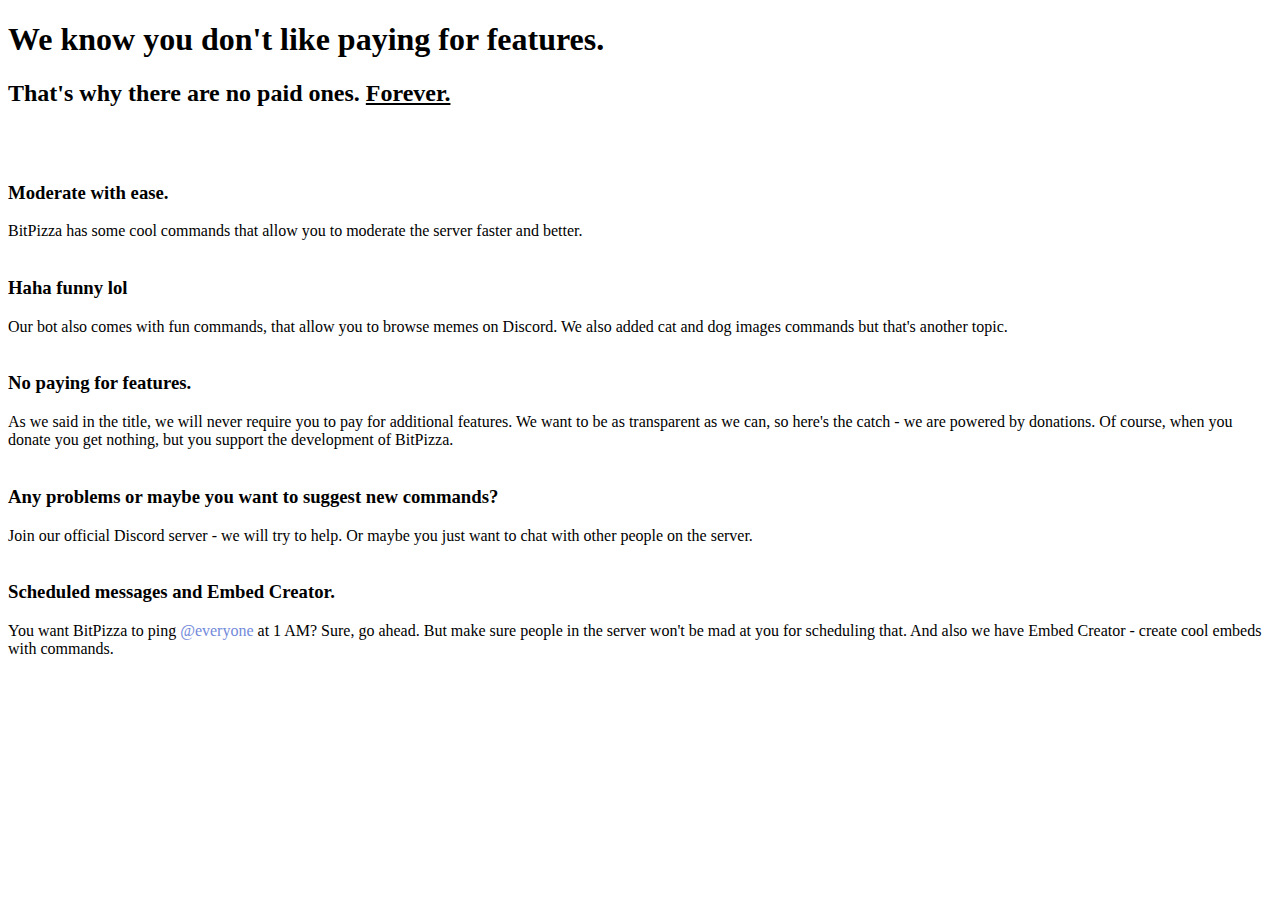
==== index.html @ 3f3bfd9c "changed" ====
<!DOCTYPE html>
<html>
  <head>
    <meta charset="utf-8">
    <meta name="viewport" content="width=device-width">
    <link href="css/style.css" rel="stylesheet" type="text/css" />
        <!-- Link MLib CSS to your website -->
    <link rel="stylesheet" href="https://mlib.minejaj.pl/1.00/mlib-main.min.css">
    <!-- Include MLib CSS Extension (optional) -->
    <link rel="stylesheet" href="https://mlib.minejaj.pl/1.00/mlib-extension.min.css">
    <!-- Primary Meta Tags -->
<title>BitPizza</title>
<meta name="title" content="BitPizza">
<meta name="description" content="The cool bot that maked by damianYT1P For discord.">

<!-- Open Graph / Facebook -->
<meta property="og:type" content="website">
<meta property="og:url" content="https://BitPizza.damianyt1p.repl.co/">
<meta property="og:title" content="BitPizza">
<meta property="og:description" content="The cool bot that maked by damianYT1P For discord.">
<meta property="og:image" content="">

<!-- Twitter -->
<meta property="twitter:card" content="summary_large_image">
<meta property="twitter:url" content="https://BitPizza.damianyt1p.repl.co/">
<meta property="twitter:title" content="BitPizza">
<meta property="twitter:description" content="The cool bot that maked by damianYT1P For discord.">
<meta property="twitter:image" content="">

<meta property="keywords" content="bot, discord, pizza, bitpizza">
  </head>
  <body class="body-center">
    <script src="js/script.js"></script>

<h1 class="font-lato">We know you don't like paying for features.</h1>
<h2 class="font-lato">That's why there are no paid ones. <u>Forever.</u></h2>
<br>
<br>

<h3 class="font-lato">Moderate with ease.</h3>
BitPizza has some cool commands that allow you to moderate the server faster and better.

<br>
<br>

<h3 class="font-lato">Haha funny lol</h3>
Our bot also comes with fun commands, that allow you to browse memes on Discord. We also added cat and dog images commands but that's another topic.

<br>
<br>

<h3>No paying for features.</h3>
As we said in the title, we will never require you to pay for additional features. We want to be as transparent as we can, so here's the catch - we are powered by donations. Of course, when you donate you get nothing, but you support the development of BitPizza.

<br>
<br>

<h3>Any problems or maybe you want to suggest new commands?</h3>
Join our official Discord server - we will try to help. Or maybe you just want to chat with other people on the server.

<br>
<br>

<h3>Scheduled messages and Embed Creator.</h3>
You want BitPizza to ping <bold style="color:#7289DA">@everyone</bold> at 1 AM? Sure, go ahead. But make sure people in the server won't be mad at you for scheduling that. And also we have Embed Creator - create cool embeds with commands.

</body>
</html>
---- css/style.css ----
a {
  text-decoration: none;
}

underline {
  text-decoration: underline;
}

body {
  
}
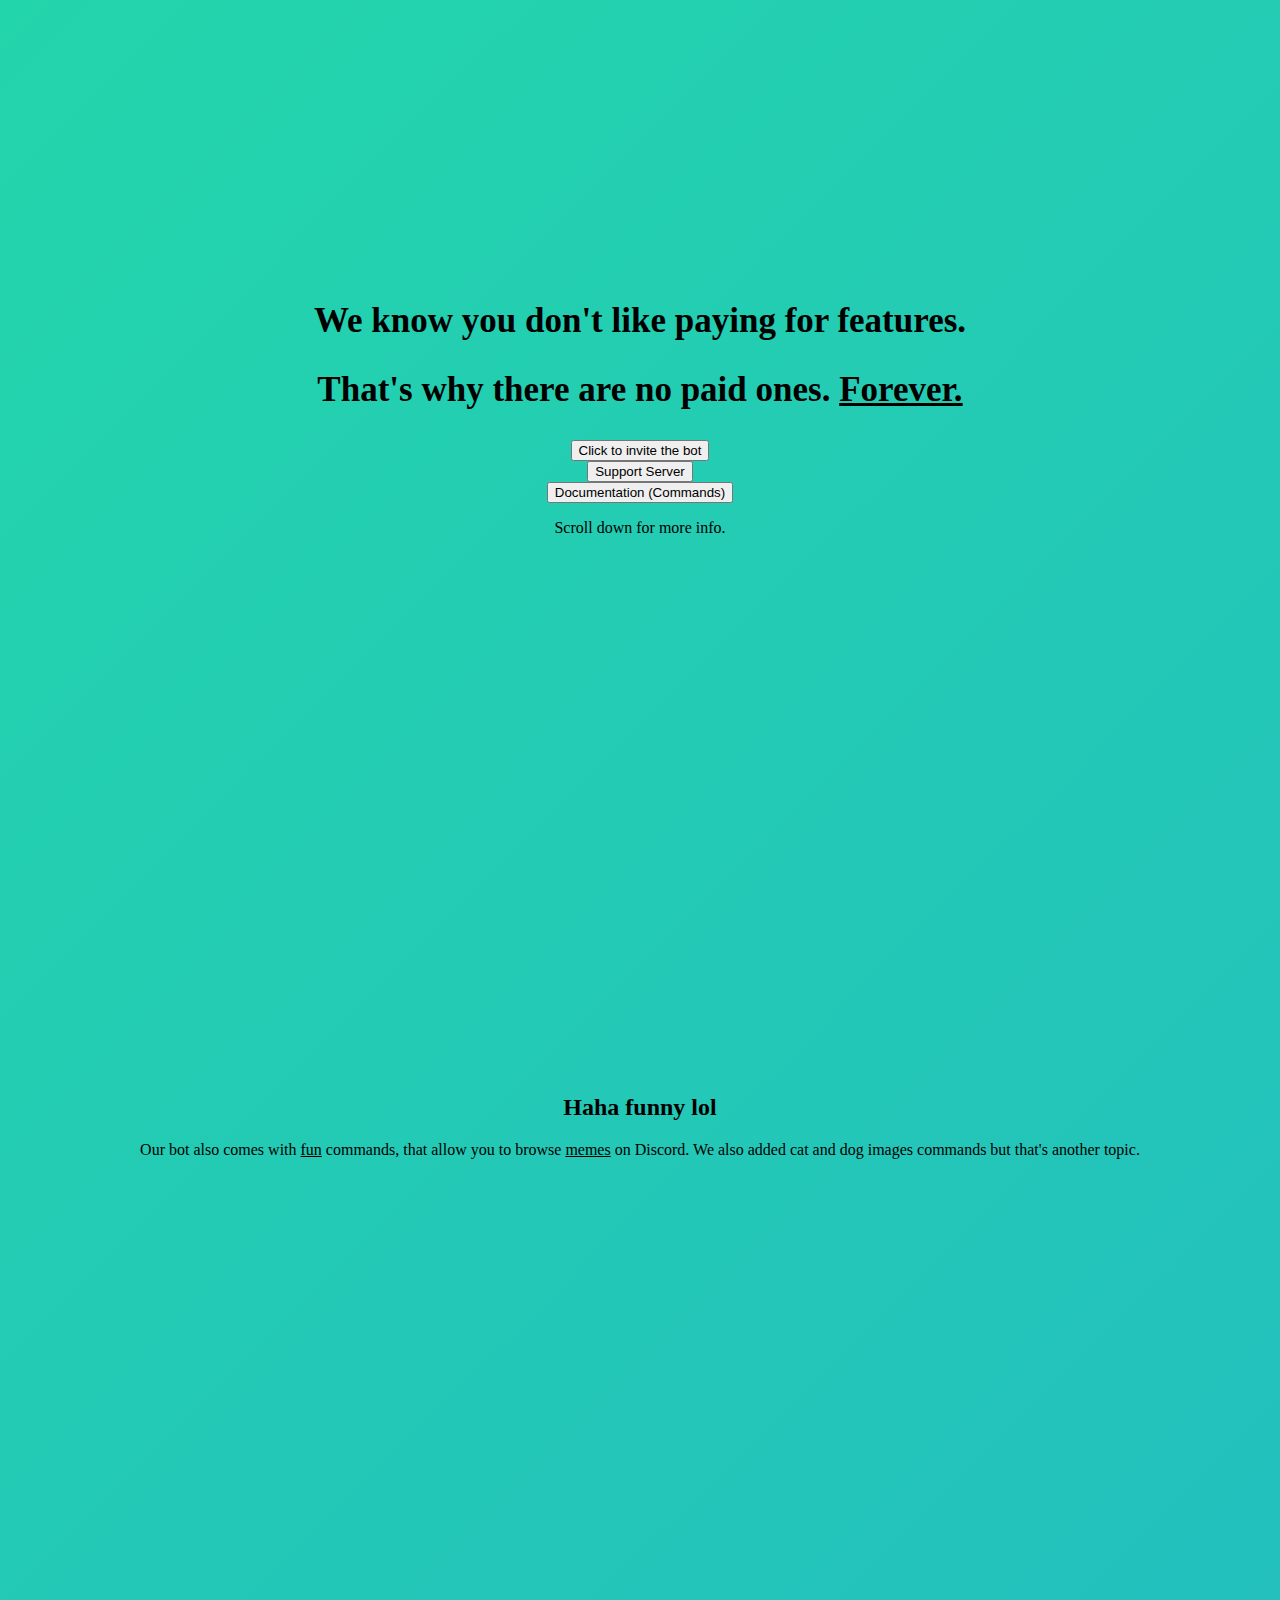
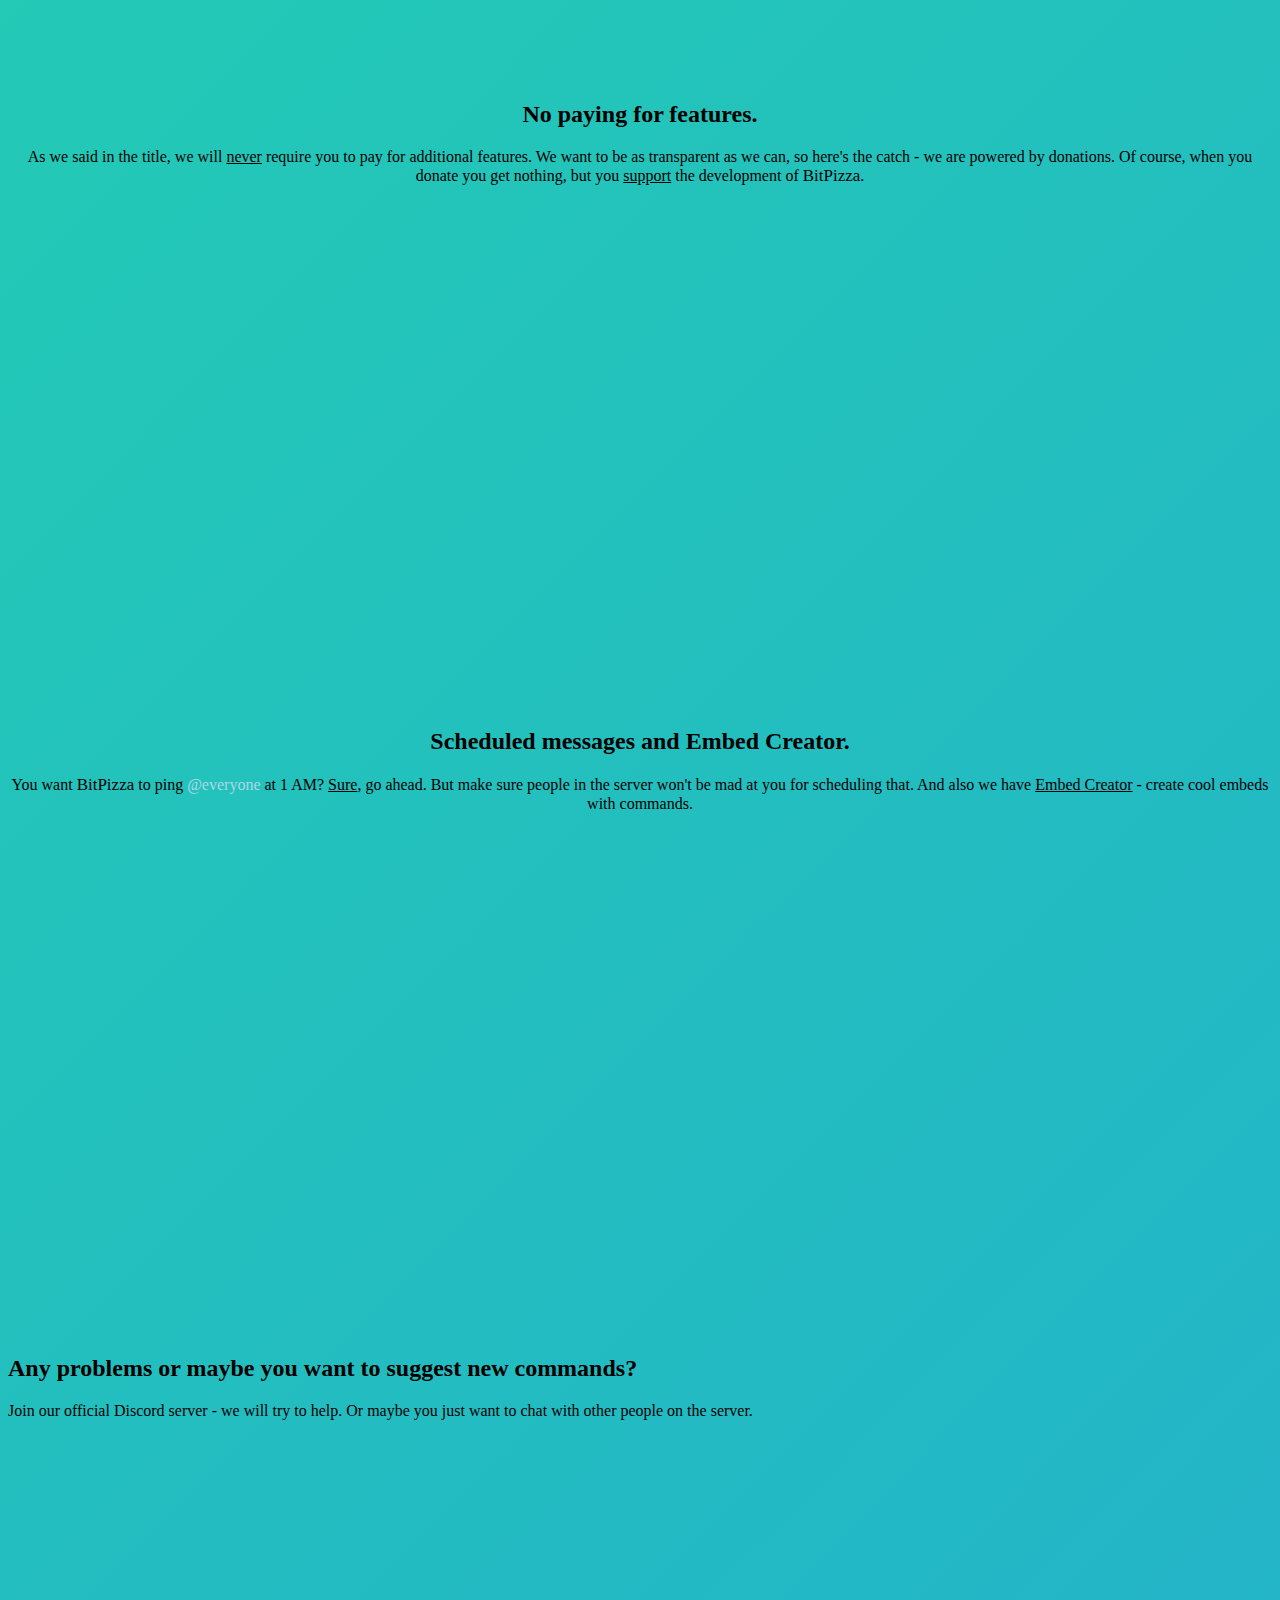
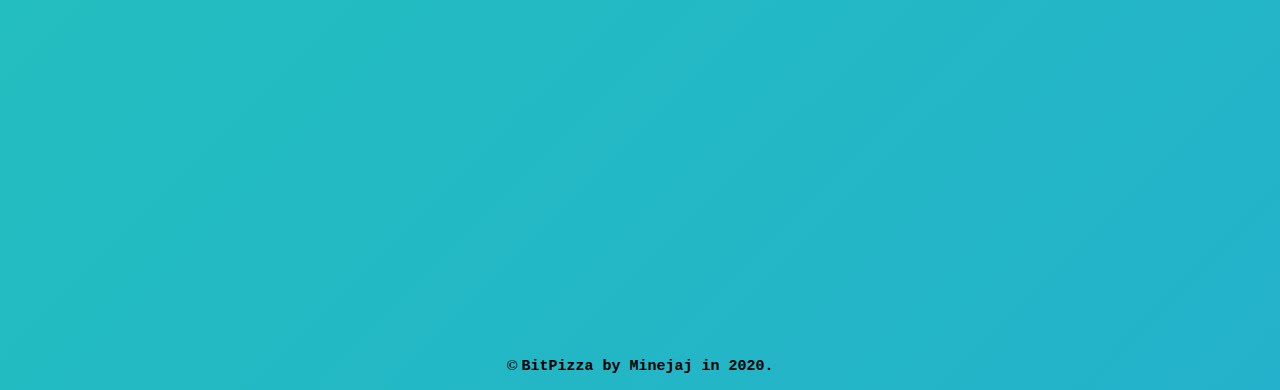
==== commit bf5d3804: "Website Version: 1.0" ====
--- a/index.html
+++ b/index.html
@@ -9,60 +9,134 @@
     <!-- Include MLib CSS Extension (optional) -->
     <link rel="stylesheet" href="https://mlib.minejaj.pl/1.00/mlib-extension.min.css">
     <!-- Primary Meta Tags -->
-<title>BitPizza</title>
+<title>BitPizza | Free Discord Bot</title>
 <meta name="title" content="BitPizza">
-<meta name="description" content="The cool bot that maked by damianYT1P For discord.">
+<meta name="description" content="The cool bot that maked by damianYT1P For Discord.">
 
 <!-- Open Graph / Facebook -->
 <meta property="og:type" content="website">
 <meta property="og:url" content="https://BitPizza.damianyt1p.repl.co/">
 <meta property="og:title" content="BitPizza">
-<meta property="og:description" content="The cool bot that maked by damianYT1P For discord.">
+<meta property="og:description" content="The cool bot that maked by damianYT1P For Discord.">
 <meta property="og:image" content="">
 
 <!-- Twitter -->
 <meta property="twitter:card" content="summary_large_image">
 <meta property="twitter:url" content="https://BitPizza.damianyt1p.repl.co/">
 <meta property="twitter:title" content="BitPizza">
-<meta property="twitter:description" content="The cool bot that maked by damianYT1P For discord.">
+<meta property="twitter:description" content="The cool bot that maked by damianYT1P For Discord.">
 <meta property="twitter:image" content="">
+<style>
+bit {
+  font-size: 17px;
+}
 
+body {
+	background: linear-gradient(-45deg, #ee7752, #e73c7e, #23a6d5, #23d5ab);
+	background-size: 400% 400%;
+	animation: gradient 15s ease infinite;
+}
+
+@keyframes gradient {
+	0% {
+		background-position: 0% 50%;
+	}
+	50% {
+		background-position: 100% 50%;
+	}
+	100% {
+		background-position: 0% 50%;
+	}
+}
+
+.title-text {
+  font-size: 35px;
+  text-decoration: bold;
+}
+
+.footer-text {
+  font-size: 15px;
+}
+
+body::-webkit-scrollbar {
+    width: 11px;
+  position: absolute;
+  right: 50px;
+}
+body::-webkit-scrollbar-track {
+    -webkit-box-shadow: inset 0 0 4px rgba(0,0,0,0.3);
+    background-color: #E3E3E3;
+}
+body::-webkit-scrollbar-thumb {
+  background-color: #FFAB5C;
+}
+
+</style>
 <meta property="keywords" content="bot, discord, pizza, bitpizza">
   </head>
   <body class="body-center">
     <script src="js/script.js"></script>
+<br><br><br><br><br><br><br><br><br><br><br><br><br><br><br>
+<center><h1 class="font-lato title-text">We know you don't like paying for features.</h1>
+<h2 class="font-lato title-text">That's why there are no paid ones. <u>Forever.</u></h2>
+<div class="center-9"><a href="https://discord.com/api/oauth2/authorize?client_id=714202739965427742&permissions=348613878&scope=bot" target="_blank"><button class="modern-btn-orange font-nunito-700">Click to invite the bot</button></a><br>
+<a href="https://discord.gg/zQmHAqR" target="_blank"><button class="modern-btn-orange font-nunito-700">Support Server</button></a><br>
+<a href="docs/" target="_blank"><button class="modern-btn-orange font-nunito-700">Documentation (Commands)</button></a></div>
+<p>Scroll down for more info.</p>
 
-<h1 class="font-lato">We know you don't like paying for features.</h1>
-<h2 class="font-lato">That's why there are no paid ones. <u>Forever.</u></h2>
-<br>
-<br>
+<br><br><br><br>
+<br><br><br><br>
+<br><br><br><br>
+<br><br><br><br>
+<br><br><br><br>
+<br><br><br><br>
+<br><br><br><br><br>
 
-<h3 class="font-lato">Moderate with ease.</h3>
-BitPizza has some cool commands that allow you to moderate the server faster and better.
+<div class="center-8"><h2 class="font-lato">Haha funny lol</h2>
+Our bot also comes with <u>fun</u> commands, that allow you to browse <u>memes</u> on Discord. We also added cat and dog images commands but that's another topic.</div>
 
-<br>
-<br>
+<br><br><br><br>
+<br><br><br><br>
+<br><br><br><br>
+<br><br><br><br>
+<br><br><br><br>
+<br><br><br><br>
+<br><br><br><br><br>
 
-<h3 class="font-lato">Haha funny lol</h3>
-Our bot also comes with fun commands, that allow you to browse memes on Discord. We also added cat and dog images commands but that's another topic.
+<div class="center-8"><h2 class="font-lato">No paying for features.</h2>
+As we said in the title, we will <u>never</u> require you to pay for additional features. We want to be as transparent as we can, so here's the catch - we are powered by donations. Of course, when you donate you get nothing, but you <u>support</u> the development of <bit>BitPizza</bit>.</div>
 
-<br>
-<br>
+<br><br><br><br>
+<br><br><br><br>
+<br><br><br><br>
+<br><br><br><br>
+<br><br><br><br>
+<br><br><br><br>
+<br><br><br><br><br>
 
-<h3>No paying for features.</h3>
-As we said in the title, we will never require you to pay for additional features. We want to be as transparent as we can, so here's the catch - we are powered by donations. Of course, when you donate you get nothing, but you support the development of BitPizza.
+<div class="center-8"><h2 class="font-lato">Scheduled messages and Embed Creator.</h2>
+You want <bit>BitPizza</bit> to ping <bold style="color:#add8e6">@everyone</bold> at 1 AM? <u>Sure</u>, go ahead. But make sure people in the server won't be mad at you for scheduling that. And also we have <u>Embed Creator</u> - create cool embeds with commands.</center></div>
 
-<br>
-<br>
+<br><br><br><br>
+<br><br><br><br>
+<br><br><br><br>
+<br><br><br><br>
+<br><br><br><br>
+<br><br><br><br>
+<br><br><br><br><br>
 
-<h3>Any problems or maybe you want to suggest new commands?</h3>
-Join our official Discord server - we will try to help. Or maybe you just want to chat with other people on the server.
+<div class="center-8"><h2 class="font-lato">Any problems or maybe you want to suggest new commands?</h2>
+Join our official Discord server - we will try to help. Or maybe you just want to chat with other people on the server.</div>
 
-<br>
-<br>
+<br><br><br><br>
+<br><br><br><br>
+<br><br><br><br>
+<br><br><br><br>
+<br><br><br><br>
+<br><br><br><br>
+<br><br><br><br><br>
 
-<h3>Scheduled messages and Embed Creator.</h3>
-You want BitPizza to ping <bold style="color:#7289DA">@everyone</bold> at 1 AM? Sure, go ahead. But make sure people in the server won't be mad at you for scheduling that. And also we have Embed Creator - create cool embeds with commands.
 
+<center><h3 class="footer-text">© <code>BitPizza by Minejaj in 2020.</p></cody></center>
 </body>
 </html>--- a/css/style.css
+++ b/css/style.css
@@ -2,10 +2,10 @@
   text-decoration: none;
 }
 
-underline {
+u {
   text-decoration: underline;
 }
 
 body {
-  
+  color: black;
 }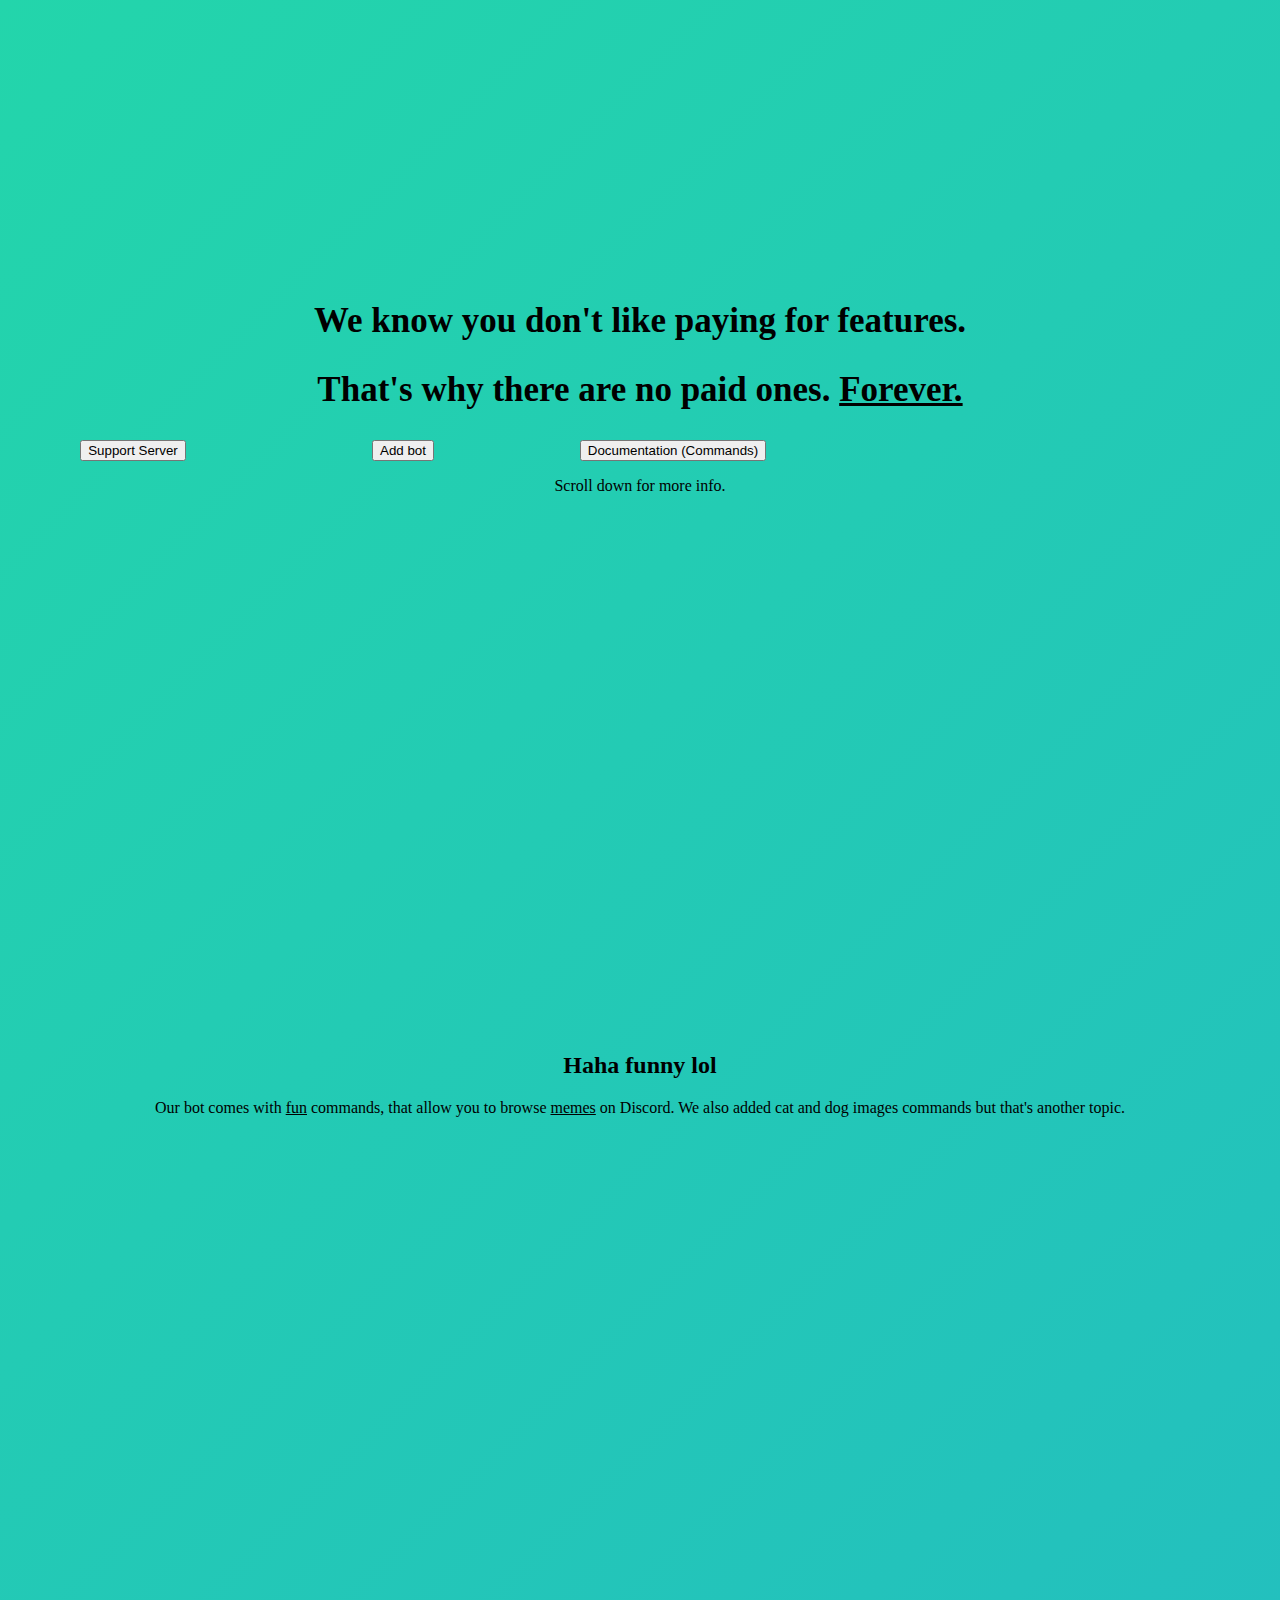
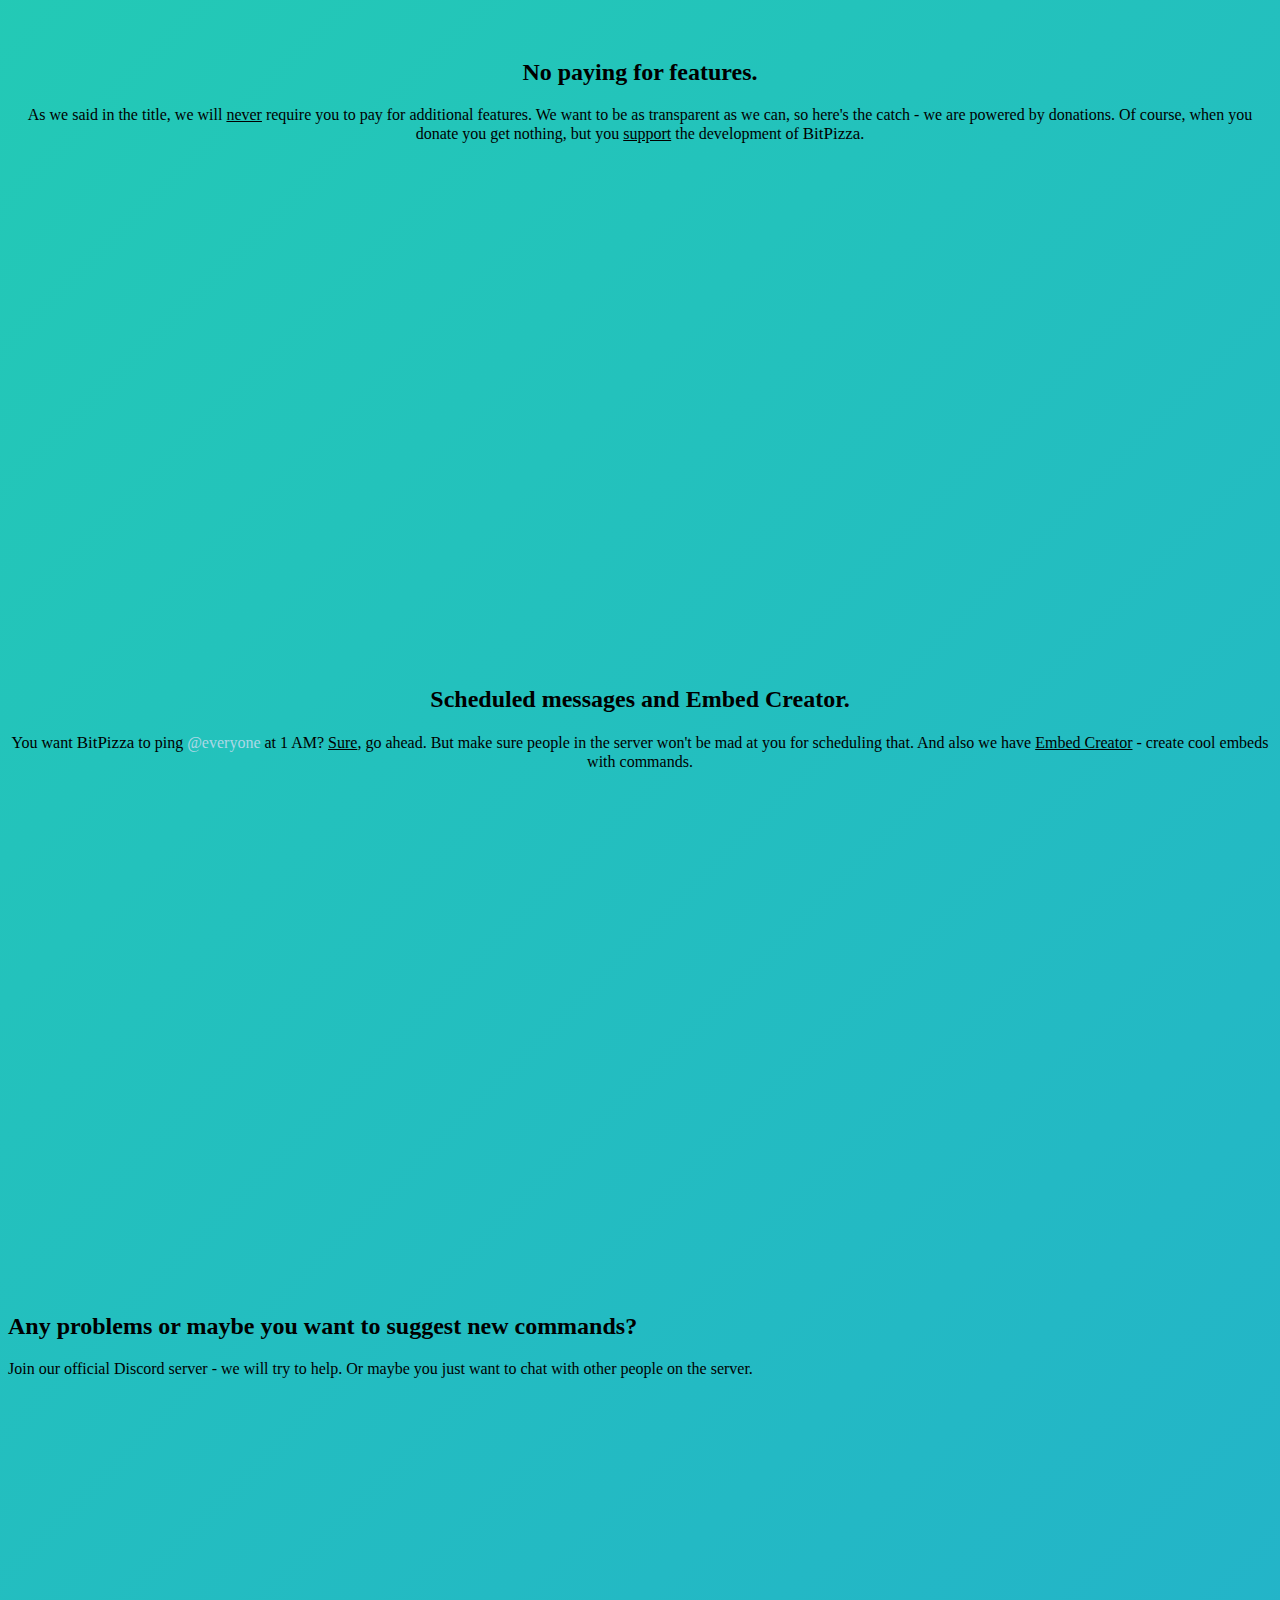
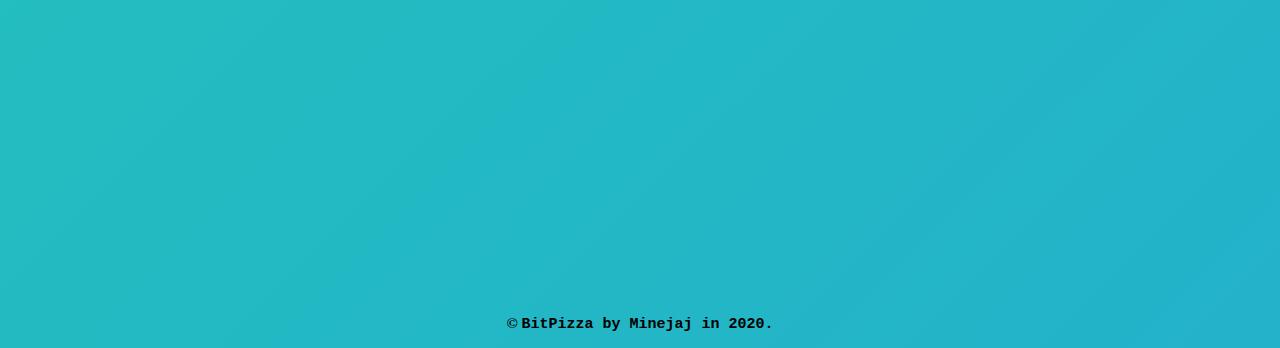
==== commit db0251a3: "Website Version: 1.2" ====
--- a/index.html
+++ b/index.html
@@ -49,6 +49,35 @@
 	}
 }
 
+a {
+  text-decoration: none;
+}
+
+u {
+  text-decoration: underline;
+}
+
+body {
+  color: black;
+}
+
+.container{
+    display: flex;
+}
+
+.fixed{
+    width: 250px;
+}
+
+.fixed2{
+    margin-left: 20px;
+    width: 250px;
+}
+
+.flex-item{
+    flex-grow: 1;
+}
+
 .title-text {
   font-size: 35px;
   text-decoration: bold;
@@ -79,9 +108,16 @@
 <br><br><br><br><br><br><br><br><br><br><br><br><br><br><br>
 <center><h1 class="font-lato title-text">We know you don't like paying for features.</h1>
 <h2 class="font-lato title-text">That's why there are no paid ones. <u>Forever.</u></h2>
-<div class="center-9"><a href="https://discord.com/api/oauth2/authorize?client_id=714202739965427742&permissions=348613878&scope=bot" target="_blank"><button class="modern-btn-orange font-nunito-700">Click to invite the bot</button></a><br>
-<a href="https://discord.gg/zQmHAqR" target="_blank"><button class="modern-btn-orange font-nunito-700">Support Server</button></a><br>
-<a href="docs/" target="_blank"><button class="modern-btn-orange font-nunito-700">Documentation (Commands)</button></a></div>
+<div class="container center-7">
+     <div class="fixed">
+       <a href="https://discord.gg/zQmHAqR" target="_blank"><button class="modern-btn-orange font-nunito-700">Support Server</button></a></div>
+
+     <div class="fixed2">
+       <a href="https://discord.com/api/oauth2/authorize?client_id=714202739965427742&permissions=348613878&scope=bot" target="_blank"><button class="modern-btn-orange font-nunito-700">Add bot</button></a></div>
+  
+     <div class="fixed2"><a href="docs/" target="_blank"><button class="modern-btn-orange font-nunito-700">Documentation (Commands)</button></a></div>
+     </div>
+     
 <p>Scroll down for more info.</p>
 
 <br><br><br><br>
@@ -93,7 +129,7 @@
 <br><br><br><br><br>
 
 <div class="center-8"><h2 class="font-lato">Haha funny lol</h2>
-Our bot also comes with <u>fun</u> commands, that allow you to browse <u>memes</u> on Discord. We also added cat and dog images commands but that's another topic.</div>
+Our bot comes with <u>fun</u> commands, that allow you to browse <u>memes</u> on Discord. We also added cat and dog images commands but that's another topic.</div>
 
 <br><br><br><br>
 <br><br><br><br>
